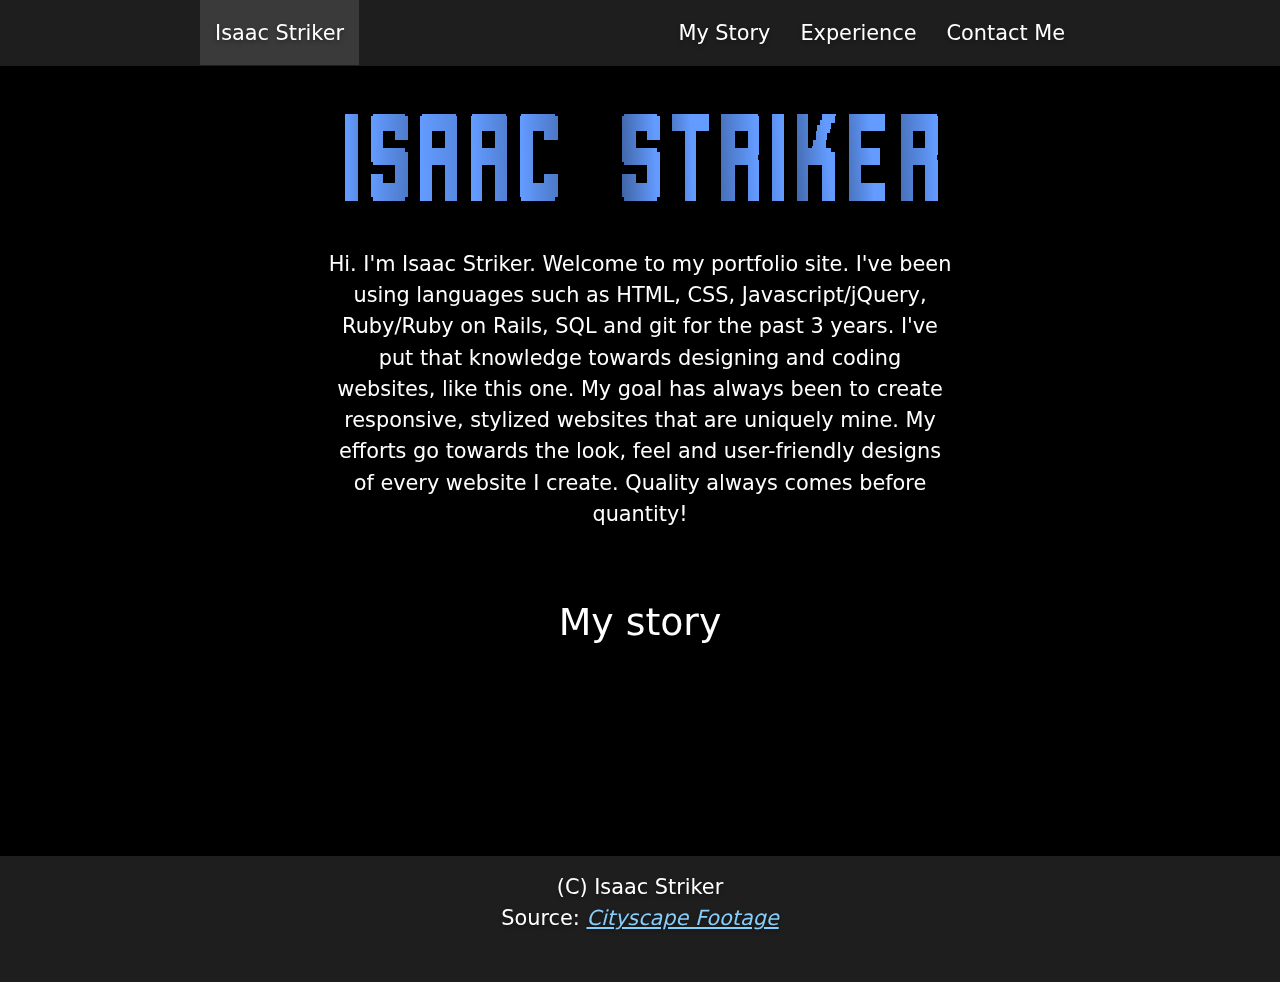
==== portfolio-site/src/index.html @ 30d8026c "Changed 'homep' to 'index.html'" ====
<html>
    <head>
        <script src="https://ajax.googleapis.com/ajax/libs/jquery/3.4.1/jquery.min.js"></script>
        <script src="homeback.js"></script>
        <meta name="viewport" content="width=device-width, initial-scale=1">
        <title>Isaac's Portfolio Site</title>
        <link rel="shortcut icon" type="img/png" href="../assets/favicon.png">
        <link rel="stylesheet" href="homep_design.css">
        <style>
        </style>
    </head>
    <body>
        <iframe class="bgvideo" src="https://www.youtube.com/embed/GEiEh_8ZuSU?autoplay=1&loop=1&mute=1&playlist=GEiEh_8ZuSU" frameborder="0" allowfullscreen="">
        </iframe>
        <nav class="glass z-depth 0" role="navigation">
            <div class="nav-wrapper">
                <ul class = "left">
                    <li class="active">
                        <a class="waves-effect waves-light flow-text" href="../src/homep.html">
                            <img src="">Isaac Striker
                        </a>
                    </li>
                </ul>
                <ul class="right">
                    <li>
                        <a class="waves-effect waves-light flow-text" href="#mystory">My Story</a>
                    </li>
                    <li>
                        <a class="waves-effect waves-light flow-text" href="../src/exp.html">Experience</a>
                    </li>
                    <li>
                        <a class="waves-effect waves-light flow-text" href="../src/contactp.html">Contact Me</a>
                    </li>
                </ul>
            </div>
        </nav>
        <br>
        <div class="page">
            <div class="container">
                <div id="bl1">
                    <br>
                    <div>
                        <img class="logo active" src="../assets/logo.png">
                    </div>
                    <br>
                    <br>
                    <br>
                    <div>
                        <p class="flow-text text-type">
                            Hi. I'm Isaac Striker. Welcome to my portfolio site. 
                            I've been using languages such as HTML, CSS, Javascript/jQuery,
                            Ruby/Ruby on Rails, SQL and git for the past 3 years. I've put
                            that knowledge towards designing and coding websites, like this one.
                            My goal has always been to create responsive, stylized websites
                            that are uniquely mine. My efforts go towards the look, feel and
                            user-friendly designs of every website I create. Quality always comes
                            before quantity!
                        </p>
                        <br>
                        <br>
                        <br>
                        <br>
                        <h1 id="mystory" class="flow-text h-flow-text">My story</h1>
                        <br>
                        <p id="p1" class="flow-text text-type">
                            I've been tinkering with computer hardware/software since I was 10. My journey into the fascination of technology
                            started when I found a game development website called, <a href="https://scratch.mit.edu/" target="_blank" style="color:lightblue">"Scratch"</a>. I used to spend many hours during breaks in school 
                            playing around with code and designing levels. It all came to a head when my class began working on a big English class project.
                            I decided I would develop two short games to coincide with my essay about a book we were reading.
                            About two weeks later, I presented my work to the class and my teacher loved it. From then on, I would build and use my software
                            programming knowledge to create games, small websites and even shot some videos. I had so much fun doing this all throughout middle
                            school and yearned to be some kind of programmer when I was an adult.
                            <br>...<br>
                            Fast forward a couple years, I had decided to finish my high school education online after my Freshman year in a public high school. During this
                            time, I found a community-run online course called, the <a href="https://www.theodinproject.com/home" target="_blank"style="color: lightblue">"Odin Project"</a>. It's an online web development course and seemed like my kind of thing.
                            I signed up and spent the next 6 - 8 months learning several programming languages and web design techniques through the course. The programs I've
                            learned include: JavaScript, jQuery, SQL, CSS, C#, Ruby, Ruby on Rails, git and HTML. I completed the course and am now currently seeking an
                            employment opportunity as a web developer. It's been a long, and often arduous, journey into web development, but I have come out as a
                            stronger developer and person. I feel prepared and qualified to take on the role as a full-time web developer, 
                            and I'm incredibly excited to see what the future holds!
                        </p>
                        <br>
                        <br>
                    </div>
                </div>
            </div>
        </div>
        <footer class="page-footer glass">
            <div class="container">
                <br>
                <p class="flow-text text-type">
                    (C) Isaac Striker<br>
                    Source: <a href="https://www.youtube.com/watch?v=GEiEh_8ZuSU" target="_blank" style="color: lightskyblue"><strong><em>Cityscape Footage</em></strong></a>
                </p>
            </div>
            <br>
            <br>
            <br>
        </footer>
    </body>
---- portfolio-site/src/homep_design.css ----
.glass {
    background-color: rgba(240, 240, 240, 0.125);
}
.z-depth-0 {
    box-shadow: none !important;
}
/*Nav code*/
nav {
    height: 66px;
    color: #fff;
    width: 100%;
    display: block;
    line-height: 64px;
}
nav .navwrapper {
    position: relative;
    height: 100%;
}
.navwrapper {
    width: 75%;
    max-width: 1280px;
}
nav ul {
    margin: 0;
}
nav ul a {
    transition: background-color .3s;
    color: #fff;
    display: block;
    padding: 0 15px;
}
nav ul.left {
    float: left;
    margin-left: 200px;
}
nav ul.right {
    float: right;
    margin-right: 200px;
}
nav ul li {
    transition: background-color .3s;
    float: left;
    padding: 0;
}
nav ul li.active {
    background-color: rgba(255, 255, 255, 0.125);
}
ul {
    padding-left: 0;
    list-style-type: none;
}
li {
    display: list-item;
    text-align: -webkit-match-parent;
}
a {
    background-color: transparent;
}
nav a:hover {
    background-color: rgba(255, 255, 255, 0.125)
}
/*End of Nav code, beginning of Text style code*/
.flow-text {
    font-family: -apple-system, system-ui, BlinkMacSystemFont, 'Segoe UI', Roboto, Oxygen, Ubuntu, Cantarell, 'Open Sans', 'Helvetica Neue', sans-serif;
    text-decoration: none;
    text-shadow: 0px 2px 4px rgba(0, 0, 0, 0.375);
    font-weight: 300;
    font-size: 1.488rem;
}
.waves-effect {
    position: relative;
    cursor: pointer;
    display: inline-block;
    overflow: hidden;
    user-select: none;
    -webkit-tap-highlight-color: transparent;
    vertical-align: middle;
    z-index: 1;
    transition: .3s ease-out;
}
.h-flow-text {
    color: #fff;
    line-height: 1.5;
    font-size: 2.7rem;
    max-width: 65%;
}
.text-type {
    color: #fff;
    line-height: 1.5;
    max-width: 65%;
}
/*End of text style code*/
* {
    margin: auto;
}
body {
    text-align: center;
    background-color: black;
    cursor: url(../assets/cursor.png), auto;
}
.bgvideo {
    position: fixed;
    width: 100%;
    height: 125%;
    top: -64px;
    bottom: -64px;
    left: 0;
    right: 0;
    filter: blur(6px);
    z-index: -99999;
}
html {
    font-size: 14px;
    font-family: -apple-system;
    font-weight: normal;
}
.page {
    margin: 0 auto;
    padding-top: 1rem;
    min-height: calc(100vh - 13rem);
    padding-bottom: 3rem;
}
.container {
    width: 75%;
    max-width: 1080px;
}
div {
    display: block;
}
.logo {
    border-style: none;
    height: 89px;
    width: 595px;
}
.logo:hover {
    transform: scale(1.1);
}
.pic {
    border-style: none;
    height: 160px;
    width: 160px;
}
#p1 {
    display: none;
}
#p2 {
    display: none;
}
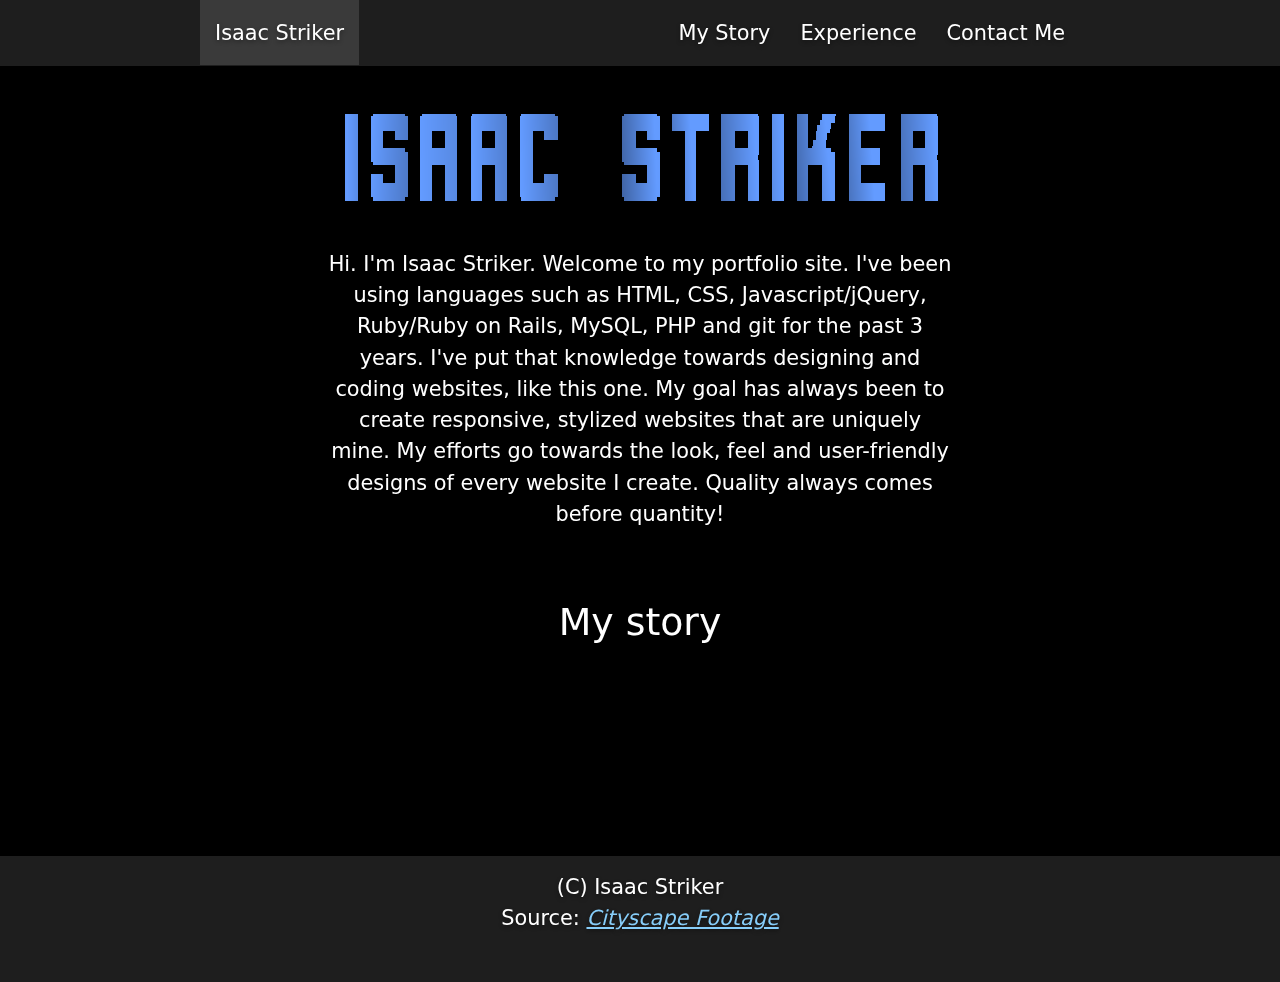
==== commit 0e257dc3: "Added experience with MySQL and PHP" ====
--- a/portfolio-site/src/index.html
+++ b/portfolio-site/src/index.html
@@ -1,8 +1,8 @@
 <html>
     <head>
+		<meta charset="UTF-8" name="viewport" content="width=device-width, initial-scale=1">
         <script src="https://ajax.googleapis.com/ajax/libs/jquery/3.4.1/jquery.min.js"></script>
         <script src="homeback.js"></script>
-        <meta name="viewport" content="width=device-width, initial-scale=1">
         <title>Isaac's Portfolio Site</title>
         <link rel="shortcut icon" type="img/png" href="../assets/favicon.png">
         <link rel="stylesheet" href="homep_design.css">
@@ -49,7 +49,7 @@
                         <p class="flow-text text-type">
                             Hi. I'm Isaac Striker. Welcome to my portfolio site. 
                             I've been using languages such as HTML, CSS, Javascript/jQuery,
-                            Ruby/Ruby on Rails, SQL and git for the past 3 years. I've put
+                            Ruby/Ruby on Rails, MySQL, PHP and git for the past 3 years. I've put
                             that knowledge towards designing and coding websites, like this one.
                             My goal has always been to create responsive, stylized websites
                             that are uniquely mine. My efforts go towards the look, feel and
@@ -97,4 +97,5 @@
             <br>
             <br>
         </footer>
-    </body>+    </body>
+</html>
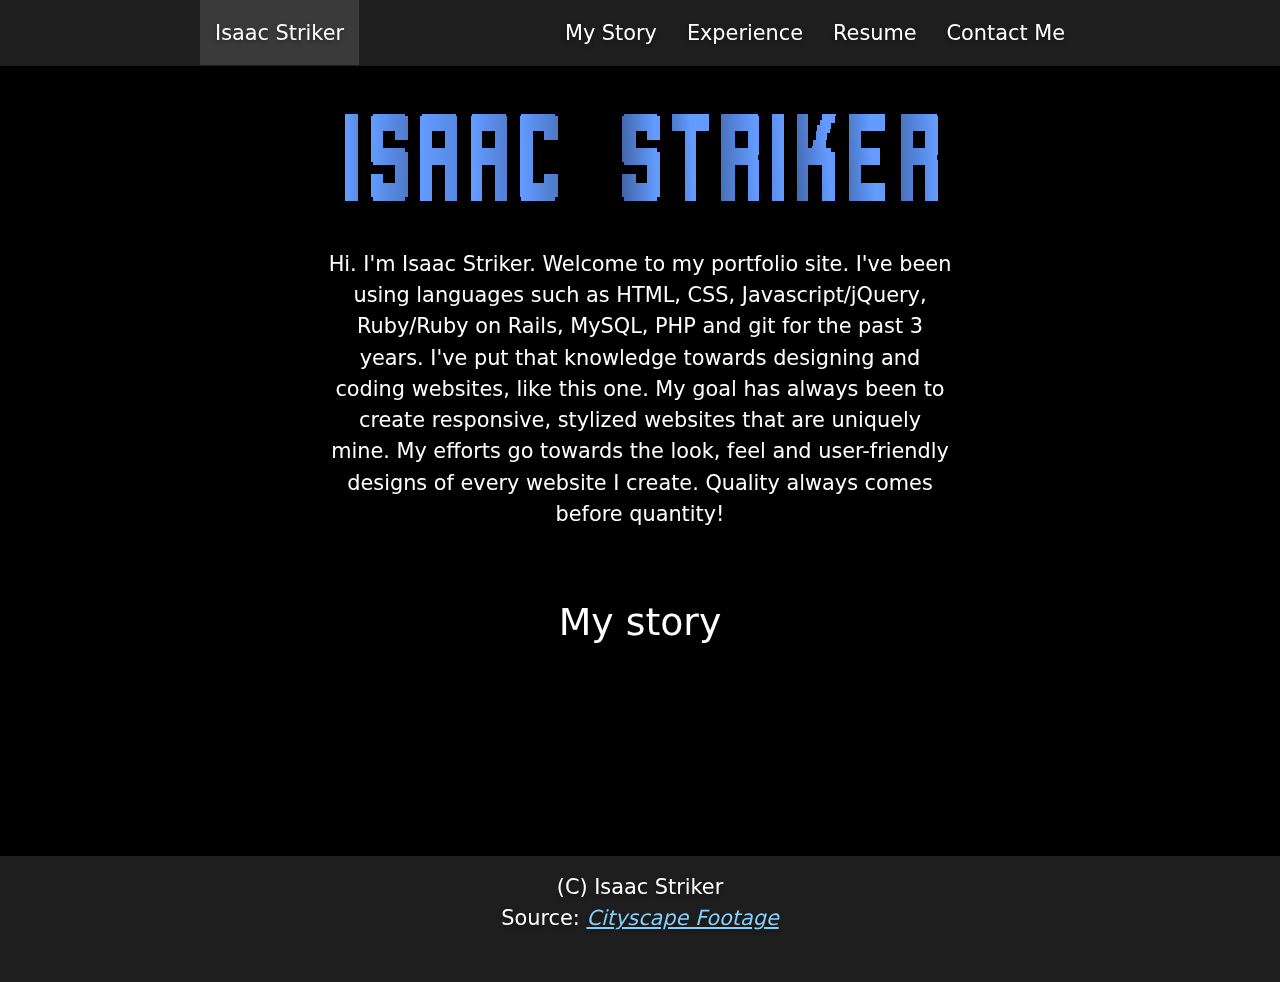
==== commit 0e6440a9: "Added a Resume section" ====
--- a/portfolio-site/src/index.html
+++ b/portfolio-site/src/index.html
@@ -16,7 +16,7 @@
             <div class="nav-wrapper">
                 <ul class = "left">
                     <li class="active">
-                        <a class="waves-effect waves-light flow-text" href="../src/homep.html">
+                        <a class="waves-effect waves-light flow-text" href="../src/index.html">
                             <img src="">Isaac Striker
                         </a>
                     </li>
@@ -27,6 +27,9 @@
                     </li>
                     <li>
                         <a class="waves-effect waves-light flow-text" href="../src/exp.html">Experience</a>
+                    </li>
+                    <li>
+                        <a class="waves-effect waves-light flow-text" href="../src/resume.html">Resume</a>
                     </li>
                     <li>
                         <a class="waves-effect waves-light flow-text" href="../src/contactp.html">Contact Me</a>
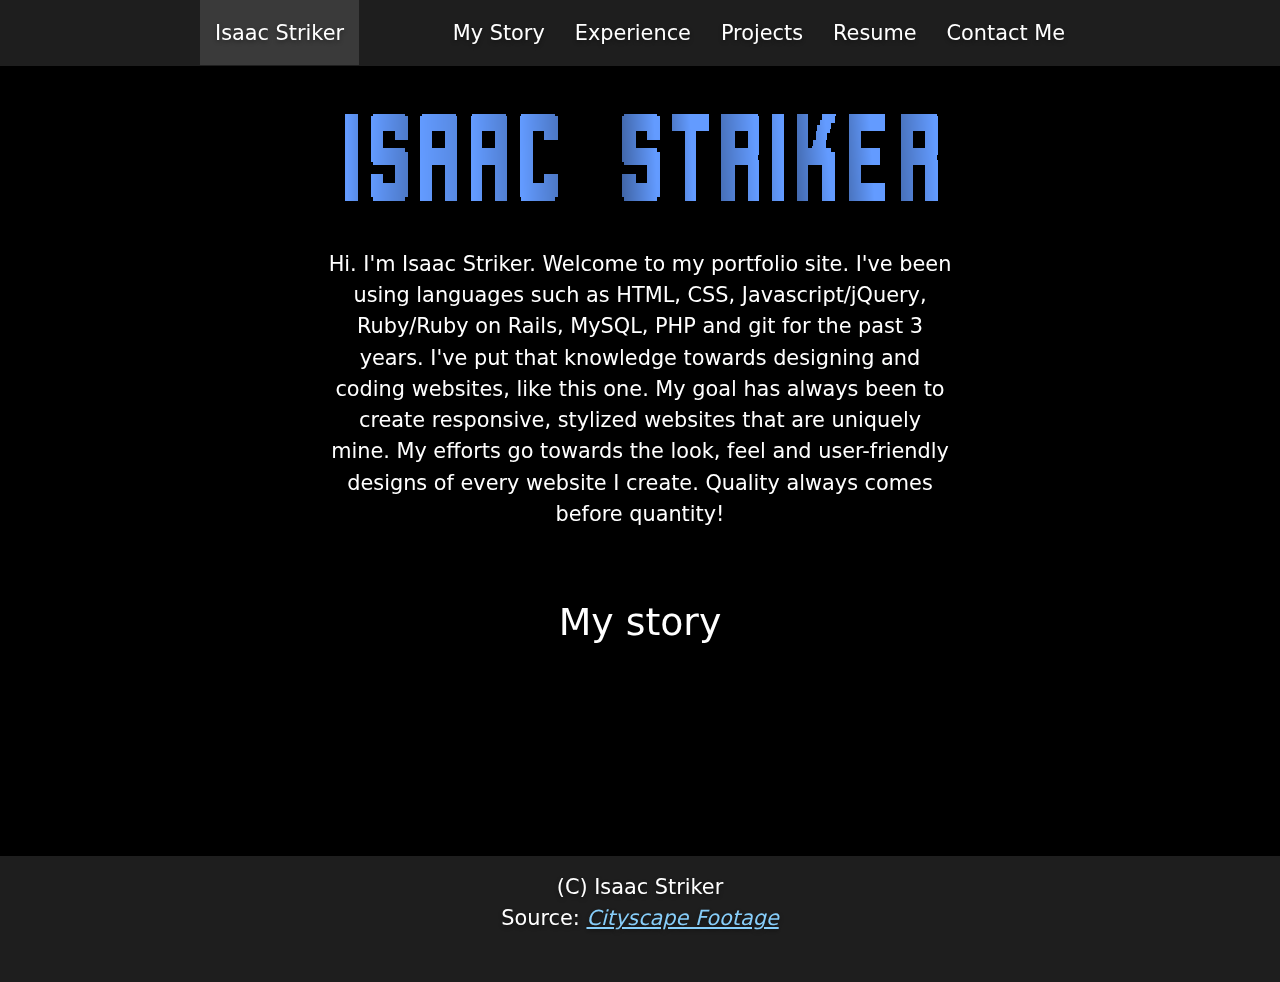
==== commit 4b9b3da8: "Added a projects tab" ====
--- a/portfolio-site/src/index.html
+++ b/portfolio-site/src/index.html
@@ -27,6 +27,9 @@
                     </li>
                     <li>
                         <a class="waves-effect waves-light flow-text" href="../src/exp.html">Experience</a>
+                    </li>
+                    <li>
+                        <a class="waves-effect waves-light flow-text" href="../src/projects.html">Projects</a>
                     </li>
                     <li>
                         <a class="waves-effect waves-light flow-text" href="../src/resume.html">Resume</a>
--- a/portfolio-site/src/homep_design.css
+++ b/portfolio-site/src/homep_design.css
@@ -145,4 +145,22 @@
 }
 #p2 {
     display: none;
+}
+#proj1 {
+    display: inline-block;
+    background-color: lightgrey;
+    width: 650px;
+    border: 15px solid gray;
+    padding: 50px;
+    margin: 20px;
+}
+.button {
+    background-color: #4CAF50; /* Green */
+    border: none;
+    color: white;
+    padding: 15px 32px;
+    text-align: center;
+    text-decoration: none;
+    display: inline-block;
+    font-size: 16px;
 }